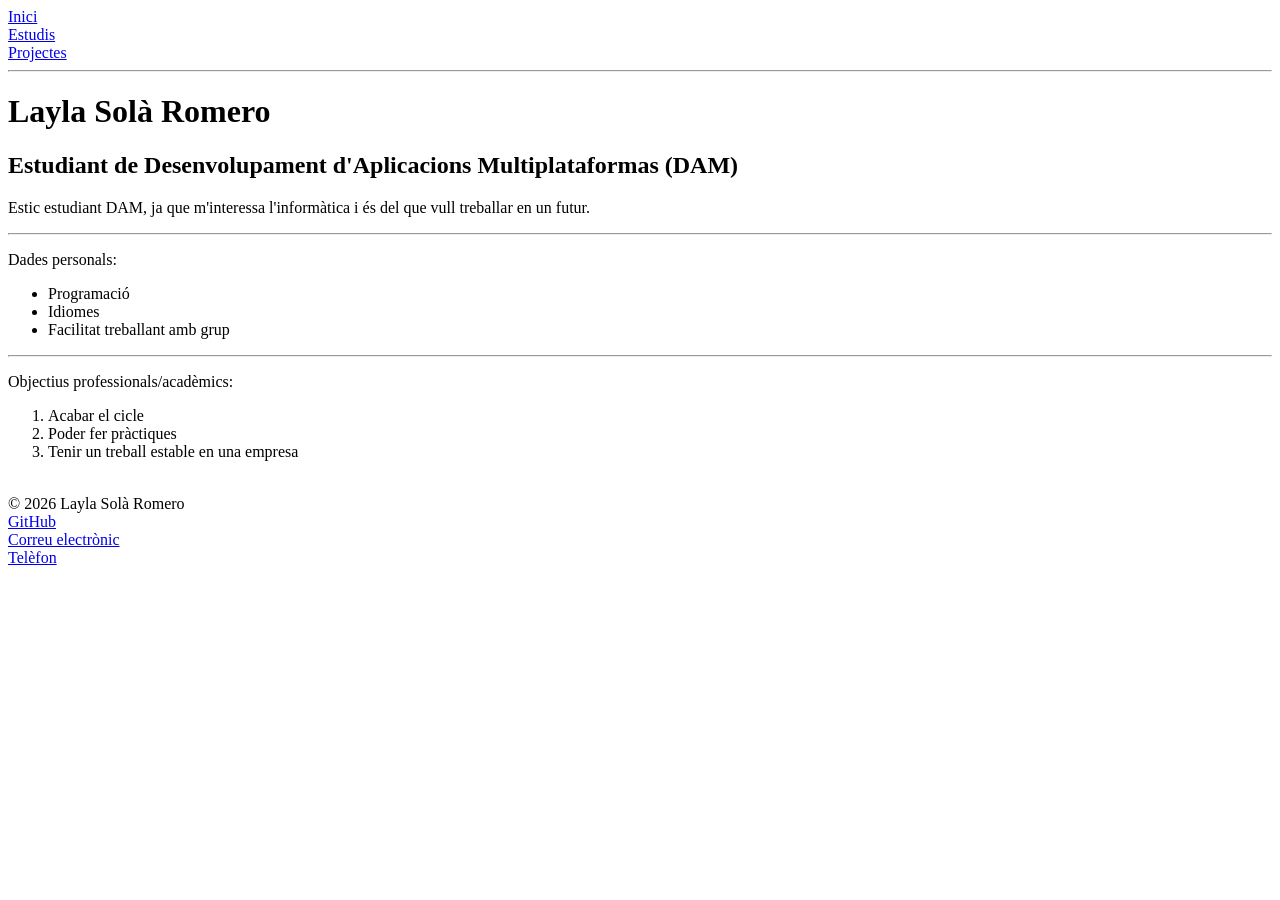
==== index.html @ 6cc539fc "canvis" ====
<!DOCTYPE html>
<html xmlns="https://www.w3.org/1999/xhtml" lang=""ca>
    <head>
        <meta charset="UTF-8">
        <title>Curriculum</title>
        <link rel="stylesheet" href="estils.css">
    </head>
    <body>
        <nav>
        <a href="index.html" target="_blank"> Inici</a>
        &nbsp
        <br>
        <a href="estudis.html" target="_blank"> Estudis</a>
        &nbsp
        <br>
        <a href="projectes.html" target="_blank"> Projectes</a>
        </nav>
    <hr>
    <h1>Layla Solà Romero</h1>
    <h2>Estudiant de Desenvolupament d'Aplicacions Multiplataformas (DAM)</h2>
    <p>Estic estudiant DAM, ja que m'interessa l'informàtica i és del que vull treballar en un futur.</p>
    <hr>
    <p>Dades personals:</p>
    <ul> 
        <li>Programació</li>
        <li>Idiomes</li>
        <li>Facilitat treballant amb grup</li>
    </ul>
    <hr>
    <p> Objectius professionals/acadèmics:</p>
    <ol>
        <li>Acabar el cicle</li>
        <li>Poder fer pràctiques</li>
        <li>Tenir un treball estable en una empresa</li>
    </ol>
    <img src="" width="200">
        <footer>
            © 2026 Layla Solà Romero
            <br>
            <a href="https:github.com" target="_blank"> GitHub</a>
            &nbsp
            <br>
            <a href="mailto:lsola@iesesteveterradas.cat">Correu electrònic</a>
            &nbsp
            <br>
            <a href="tel:+34603797814">Telèfon</a>
        </footer>
    </body>
    </html>
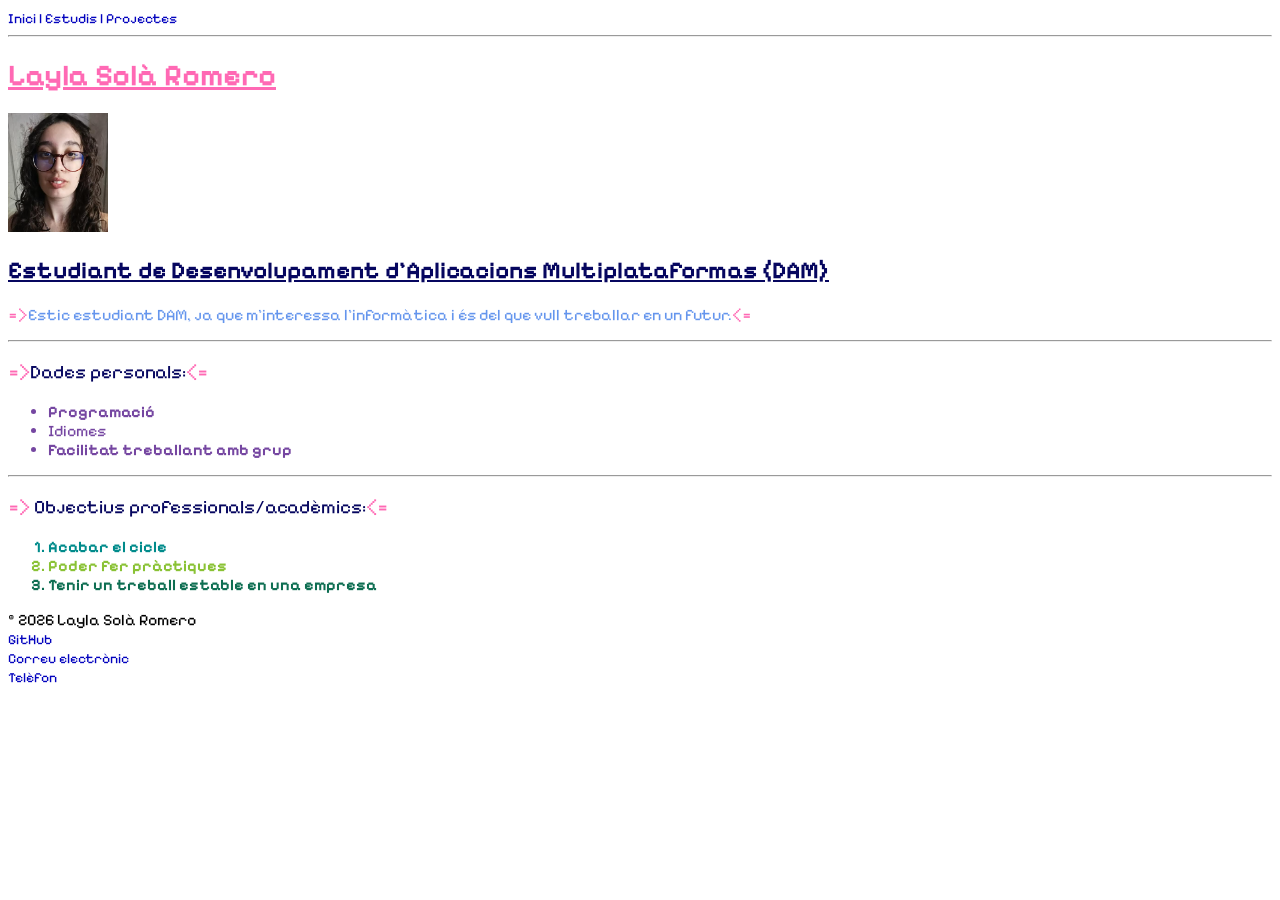
==== commit 4211a967: "canvis" ====
--- a/index.html
+++ b/index.html
@@ -1,49 +1,48 @@
 <!DOCTYPE html>
-<html xmlns="https://www.w3.org/1999/xhtml" lang=""ca>
+<html xmlns="https://www.w3.org/1999/xhtml" lang="ca">
     <head>
         <meta charset="UTF-8">
         <title>Curriculum</title>
-        <link rel="stylesheet" href="estils.css">
+        <link rel="stylesheet" href="estil.css">
+        <link rel="preconnect" href="https://fonts.googleapis.com">
+        <link rel="preconnect" href="https://fonts.gstatic.com" crossorigin>
+        <link href="https://fonts.googleapis.com/css2?family=Isometra&family=Pixelify+Sans:wght@400..700&display=swap" rel="stylesheet">
     </head>
-    <body>
+    <body class="pixelify-sans">
         <nav>
-        <a href="index.html" target="_blank"> Inici</a>
-        &nbsp
-        <br>
-        <a href="estudis.html" target="_blank"> Estudis</a>
-        &nbsp
-        <br>
-        <a href="projectes.html" target="_blank"> Projectes</a>
+            <a class="t3" href="index.html" target="_blank"> Inici |</a>
+            <a class="t3" href="estudis.html" target="_blank"> Estudis |</a>
+            <a class="t3" href="projectes.html" target="_blank"> Projectes</a>
         </nav>
-    <hr>
-    <h1>Layla Solà Romero</h1>
-    <h2>Estudiant de Desenvolupament d'Aplicacions Multiplataformas (DAM)</h2>
-    <p>Estic estudiant DAM, ja que m'interessa l'informàtica i és del que vull treballar en un futur.</p>
-    <hr>
-    <p>Dades personals:</p>
-    <ul> 
-        <li>Programació</li>
-        <li>Idiomes</li>
-        <li>Facilitat treballant amb grup</li>
-    </ul>
-    <hr>
-    <p> Objectius professionals/acadèmics:</p>
-    <ol>
-        <li>Acabar el cicle</li>
-        <li>Poder fer pràctiques</li>
-        <li>Tenir un treball estable en una empresa</li>
-    </ol>
-    <img src="" width="200">
+        <hr>
+        <h1 id="t1">Layla Solà Romero</h1>
+        <img src="imagenes/index.png" width="100">
+        <h2 id="t2">Estudiant de Desenvolupament d'Aplicacions Multiplataformas (DAM)</h2>
+        <p class="paragraf">Estic estudiant DAM, ja que m'interessa l'informàtica i és del que vull treballar en un futur.</p>
+        <hr>
+        <p class="contingut">Dades personals:</p>
+        <ul id="base"> 
+            <li>Programació</li>
+            <li>Idiomes</li>
+            <li>Facilitat treballant amb grup</li>
+        </ul>
+        <hr>
+        <p class="contingut"> Objectius professionals/acadèmics:</p>
+        <ol>
+            <li>Acabar el cicle</li>
+            <li>Poder fer pràctiques</li>
+            <li>Tenir un treball estable en una empresa</li>
+        </ol>
         <footer>
             © 2026 Layla Solà Romero
             <br>
-            <a href="https:github.com" target="_blank"> GitHub</a>
+            <a class="t3" href="https:github.com" target="_blank"> GitHub</a>
             &nbsp
             <br>
-            <a href="mailto:lsola@iesesteveterradas.cat">Correu electrònic</a>
+            <a class="t3" href="mailto:lsola@iesesteveterradas.cat">Correu electrònic</a>
             &nbsp
             <br>
-            <a href="tel:+34603797814">Telèfon</a>
+            <a class="t3" href="tel:+34603797814">Telèfon</a>
         </footer>
     </body>
-    </html>+</html>
--- a/estil.css
+++ b/estil.css
@@ -0,0 +1,70 @@
+#t1 {
+  font-size: 30px;
+  font-weight: bold;
+  text-decoration: underline;
+  color: hotpink;
+}
+
+#t2{
+  font-size: 24px;
+  text-decoration: underline;
+  color: rgb(6, 6, 95);
+}
+.t3 {
+  font-size: 14px;
+  text-decoration: none;
+  color:rgb(3, 3, 190) ;
+}
+a:hover {
+    border-bottom: solid;
+    text-decoration: underline;
+}
+.paragraf {
+  color:cornflowerblue;
+  font-size: 16px;
+}
+.contingut{
+  font-size: 19px;
+  color: rgb(6, 6, 95);
+}
+.pixelify-sans {
+  font-family: "Pixelify Sans", sans-serif;
+  font-optical-sizing: auto;
+  font-weight: 400;
+  font-style: normal;
+}
+ol > li:first-child {
+  font-weight:bold;
+  color:darkcyan
+}
+ol > li:last-child {
+  font-weight: bold;
+  color: green
+}
+ol > li:nth-child(even) {
+  font-weight:bold;
+  color:rgb(138, 194, 53);
+}
+ol > li:nth-child(3) {
+  font-weight:bold;
+  color:rgb(14, 110, 82);
+}
+ul > li:first-child {
+  font-weight:bold;
+  color:rgb(83, 31, 226)
+}
+ul > li:last-child {
+  font-weight: bold;
+  color: rgb(250, 218, 114)
+}
+#base > li {
+  color:rgb(117, 70, 161);
+}
+p::after {
+  content: "<=";
+  color: hotpink;
+}
+p::before {
+  content: "=>";
+  color: hotpink;
+}
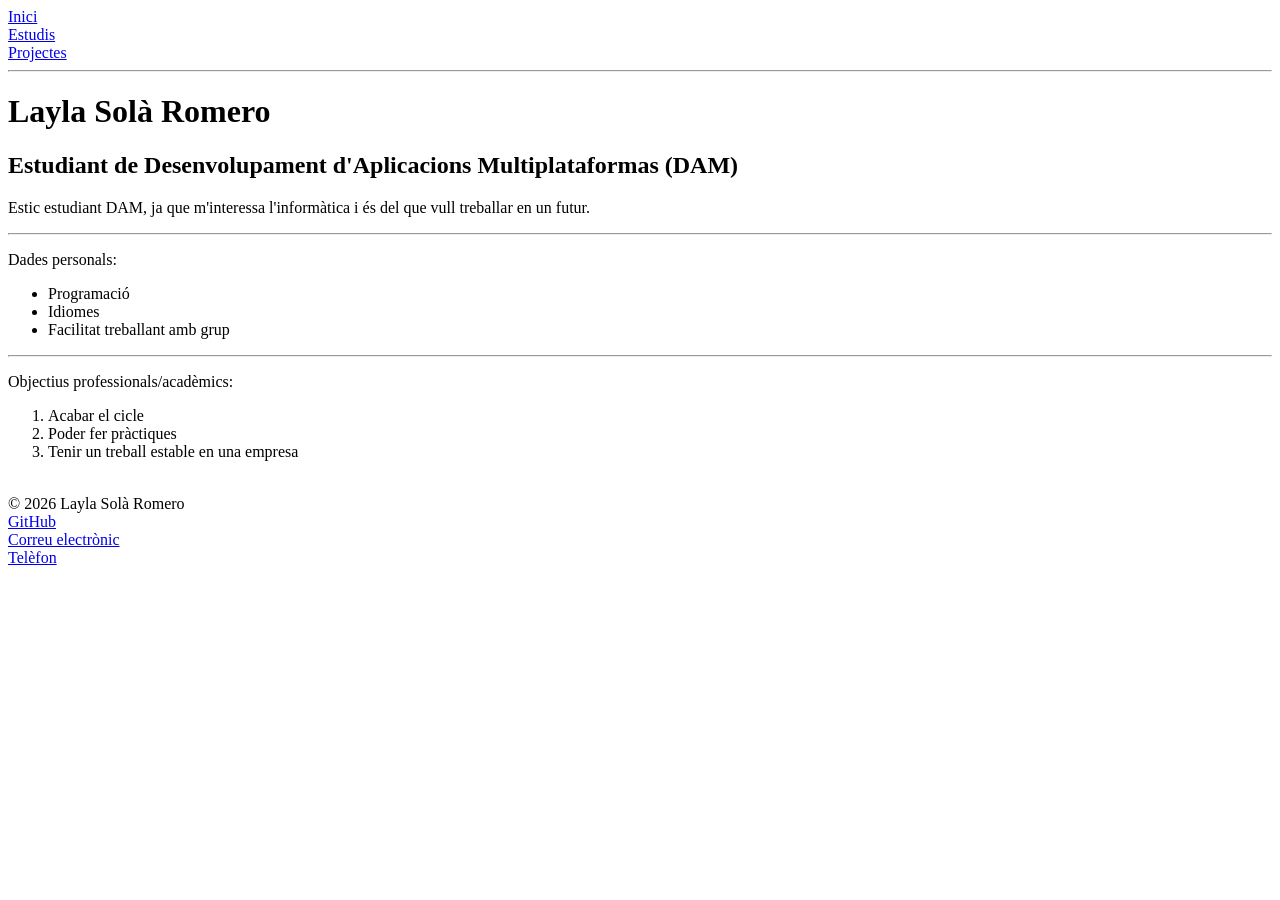
==== commit 6cbe5586: "origin" ====
--- a/index.html
+++ b/index.html
@@ -1,48 +1,49 @@
 <!DOCTYPE html>
-<html xmlns="https://www.w3.org/1999/xhtml" lang="ca">
+<html xmlns="https://www.w3.org/1999/xhtml" lang=""ca>
     <head>
         <meta charset="UTF-8">
         <title>Curriculum</title>
-        <link rel="stylesheet" href="estil.css">
-        <link rel="preconnect" href="https://fonts.googleapis.com">
-        <link rel="preconnect" href="https://fonts.gstatic.com" crossorigin>
-        <link href="https://fonts.googleapis.com/css2?family=Isometra&family=Pixelify+Sans:wght@400..700&display=swap" rel="stylesheet">
+        <link rel="stylesheet" href="estils.css">
     </head>
-    <body class="pixelify-sans">
+    <body>
         <nav>
-            <a class="t3" href="index.html" target="_blank"> Inici |</a>
-            <a class="t3" href="estudis.html" target="_blank"> Estudis |</a>
-            <a class="t3" href="projectes.html" target="_blank"> Projectes</a>
+        <a href="index.html" target="_blank"> Inici</a>
+        &nbsp
+        <br>
+        <a href="estudis.html" target="_blank"> Estudis</a>
+        &nbsp
+        <br>
+        <a href="projectes.html" target="_blank"> Projectes</a>
         </nav>
-        <hr>
-        <h1 id="t1">Layla Solà Romero</h1>
-        <img src="imagenes/index.png" width="100">
-        <h2 id="t2">Estudiant de Desenvolupament d'Aplicacions Multiplataformas (DAM)</h2>
-        <p class="paragraf">Estic estudiant DAM, ja que m'interessa l'informàtica i és del que vull treballar en un futur.</p>
-        <hr>
-        <p class="contingut">Dades personals:</p>
-        <ul id="base"> 
-            <li>Programació</li>
-            <li>Idiomes</li>
-            <li>Facilitat treballant amb grup</li>
-        </ul>
-        <hr>
-        <p class="contingut"> Objectius professionals/acadèmics:</p>
-        <ol>
-            <li>Acabar el cicle</li>
-            <li>Poder fer pràctiques</li>
-            <li>Tenir un treball estable en una empresa</li>
-        </ol>
+    <hr>
+    <h1>Layla Solà Romero</h1>
+    <h2>Estudiant de Desenvolupament d'Aplicacions Multiplataformas (DAM)</h2>
+        <p>Estic estudiant DAM, ja que m'interessa l'informàtica i és del que vull treballar en un futur.</p>
+    <hr>
+    <p>Dades personals:</p>
+    <ul> 
+        <li>Programació</li>
+        <li>Idiomes</li>
+        <li>Facilitat treballant amb grup</li>
+    </ul>
+    <hr>
+    <p> Objectius professionals/acadèmics:</p>
+    <ol>
+        <li>Acabar el cicle</li>
+        <li>Poder fer pràctiques</li>
+        <li>Tenir un treball estable en una empresa</li>
+    </ol>
+    <img src="" width="200">
         <footer>
             © 2026 Layla Solà Romero
             <br>
-            <a class="t3" href="https:github.com" target="_blank"> GitHub</a>
+            <a href="https:github.com" target="_blank"> GitHub</a>
             &nbsp
             <br>
-            <a class="t3" href="mailto:lsola@iesesteveterradas.cat">Correu electrònic</a>
+            <a href="mailto:lsola@iesesteveterradas.cat">Correu electrònic</a>
             &nbsp
             <br>
-            <a class="t3" href="tel:+34603797814">Telèfon</a>
+            <a href="tel:+34603797814">Telèfon</a>
         </footer>
     </body>
 </html>
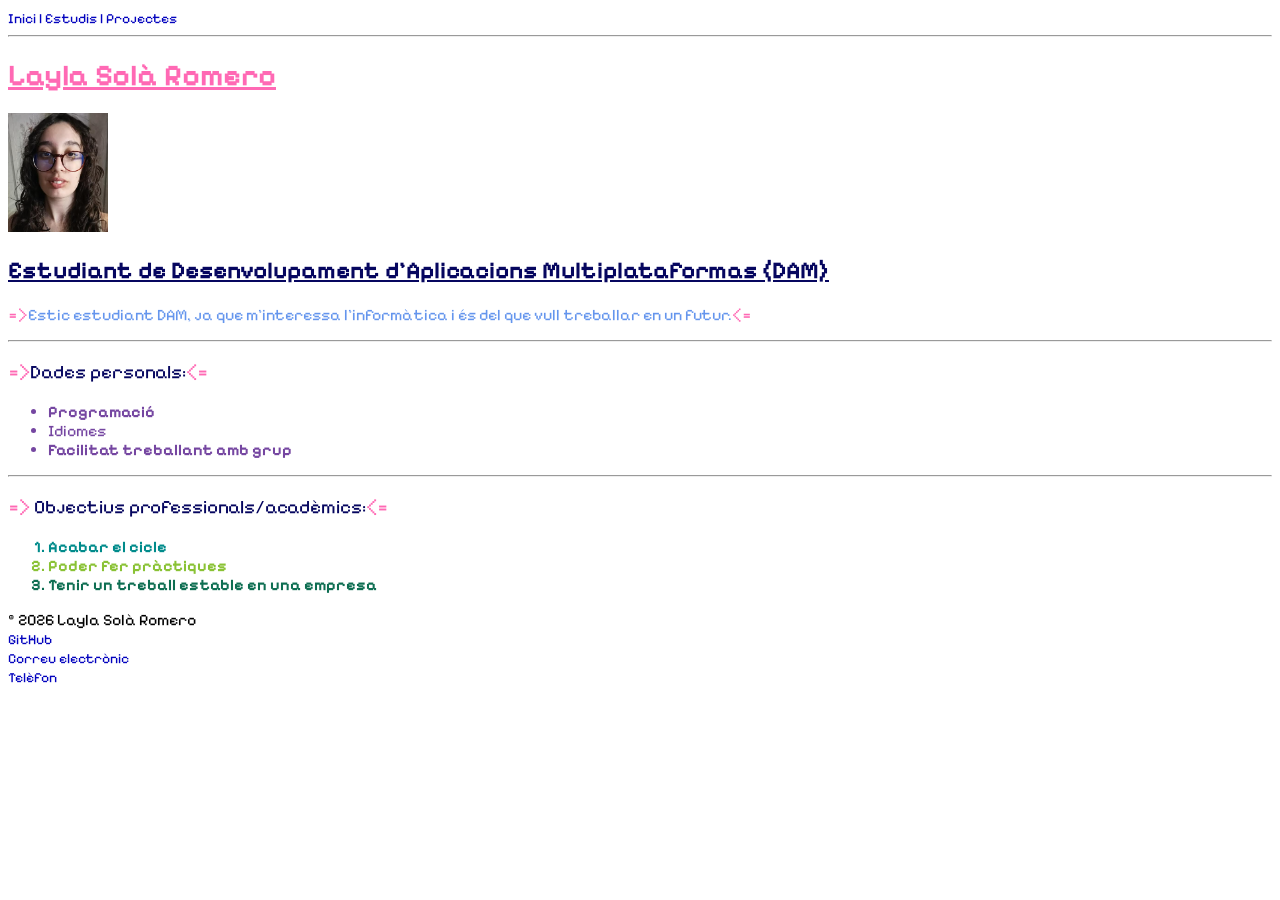
==== commit 345067f7: "Add files via upload" ====
--- a/index.html
+++ b/index.html
@@ -1,49 +1,48 @@
 <!DOCTYPE html>
-<html xmlns="https://www.w3.org/1999/xhtml" lang=""ca>
+<html xmlns="https://www.w3.org/1999/xhtml" lang="ca">
     <head>
         <meta charset="UTF-8">
         <title>Curriculum</title>
-        <link rel="stylesheet" href="estils.css">
+        <link rel="stylesheet" href="estil.css">
+        <link rel="preconnect" href="https://fonts.googleapis.com">
+        <link rel="preconnect" href="https://fonts.gstatic.com" crossorigin>
+        <link href="https://fonts.googleapis.com/css2?family=Isometra&family=Pixelify+Sans:wght@400..700&display=swap" rel="stylesheet">
     </head>
-    <body>
+    <body class="pixelify-sans">
         <nav>
-        <a href="index.html" target="_blank"> Inici</a>
-        &nbsp
-        <br>
-        <a href="estudis.html" target="_blank"> Estudis</a>
-        &nbsp
-        <br>
-        <a href="projectes.html" target="_blank"> Projectes</a>
+            <a class="t3" href="index.html" target="_blank"> Inici |</a>
+            <a class="t3" href="estudis.html" target="_blank"> Estudis |</a>
+            <a class="t3" href="projectes.html" target="_blank"> Projectes</a>
         </nav>
-    <hr>
-    <h1>Layla Solà Romero</h1>
-    <h2>Estudiant de Desenvolupament d'Aplicacions Multiplataformas (DAM)</h2>
-        <p>Estic estudiant DAM, ja que m'interessa l'informàtica i és del que vull treballar en un futur.</p>
-    <hr>
-    <p>Dades personals:</p>
-    <ul> 
-        <li>Programació</li>
-        <li>Idiomes</li>
-        <li>Facilitat treballant amb grup</li>
-    </ul>
-    <hr>
-    <p> Objectius professionals/acadèmics:</p>
-    <ol>
-        <li>Acabar el cicle</li>
-        <li>Poder fer pràctiques</li>
-        <li>Tenir un treball estable en una empresa</li>
-    </ol>
-    <img src="" width="200">
+        <hr>
+        <h1 id="t1">Layla Solà Romero</h1>
+        <img src="imagenes/index.png" width="100">
+        <h2 id="t2">Estudiant de Desenvolupament d'Aplicacions Multiplataformas (DAM)</h2>
+        <p class="paragraf">Estic estudiant DAM, ja que m'interessa l'informàtica i és del que vull treballar en un futur.</p>
+        <hr>
+        <p class="contingut">Dades personals:</p>
+        <ul id="base"> 
+            <li>Programació</li>
+            <li>Idiomes</li>
+            <li>Facilitat treballant amb grup</li>
+        </ul>
+        <hr>
+        <p class="contingut"> Objectius professionals/acadèmics:</p>
+        <ol>
+            <li>Acabar el cicle</li>
+            <li>Poder fer pràctiques</li>
+            <li>Tenir un treball estable en una empresa</li>
+        </ol>
         <footer>
             © 2026 Layla Solà Romero
             <br>
-            <a href="https:github.com" target="_blank"> GitHub</a>
+            <a class="t3" href="https:github.com" target="_blank"> GitHub</a>
             &nbsp
             <br>
-            <a href="mailto:lsola@iesesteveterradas.cat">Correu electrònic</a>
+            <a class="t3" href="mailto:lsola@iesesteveterradas.cat">Correu electrònic</a>
             &nbsp
             <br>
-            <a href="tel:+34603797814">Telèfon</a>
+            <a class="t3" href="tel:+34603797814">Telèfon</a>
         </footer>
     </body>
 </html>
--- a/estil.css
+++ b/estil.css
@@ -0,0 +1,70 @@
+#t1 {
+  font-size: 30px;
+  font-weight: bold;
+  text-decoration: underline;
+  color: hotpink;
+}
+
+#t2{
+  font-size: 24px;
+  text-decoration: underline;
+  color: rgb(6, 6, 95);
+}
+.t3 {
+  font-size: 14px;
+  text-decoration: none;
+  color:rgb(3, 3, 190) ;
+}
+a:hover {
+    border-bottom: solid;
+    text-decoration: underline;
+}
+.paragraf {
+  color:cornflowerblue;
+  font-size: 16px;
+}
+.contingut{
+  font-size: 19px;
+  color: rgb(6, 6, 95);
+}
+.pixelify-sans {
+  font-family: "Pixelify Sans", sans-serif;
+  font-optical-sizing: auto;
+  font-weight: 400;
+  font-style: normal;
+}
+ol > li:first-child {
+  font-weight:bold;
+  color:darkcyan
+}
+ol > li:last-child {
+  font-weight: bold;
+  color: green
+}
+ol > li:nth-child(even) {
+  font-weight:bold;
+  color:rgb(138, 194, 53);
+}
+ol > li:nth-child(3) {
+  font-weight:bold;
+  color:rgb(14, 110, 82);
+}
+ul > li:first-child {
+  font-weight:bold;
+  color:rgb(83, 31, 226)
+}
+ul > li:last-child {
+  font-weight: bold;
+  color: rgb(250, 218, 114)
+}
+#base > li {
+  color:rgb(117, 70, 161);
+}
+p::after {
+  content: "<=";
+  color: hotpink;
+}
+p::before {
+  content: "=>";
+  color: hotpink;
+}
